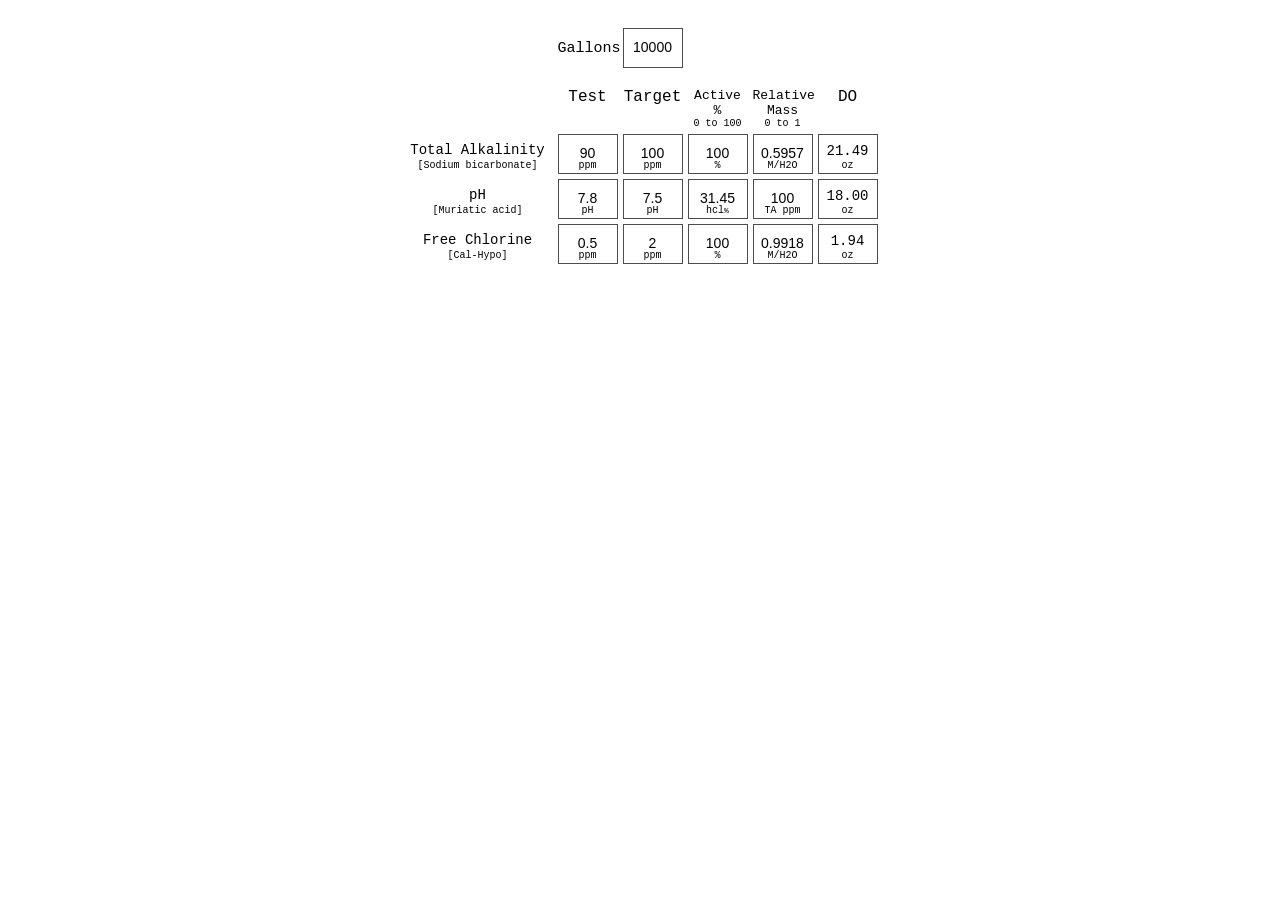
==== rpdx.html @ debb0545 "script to rpdx.js" ====
<!doctype html>
<html lang="en">
<head>
  <meta charset="utf-8">
  <meta name="viewport"
        content="width=device-width, initial-scale=1">
  <title>Pool Chemical Calculator</title>
  <style>
    :root {
      --rootpdx-blue: #1683ff;
      --rootpdx-black: #030609;
      --rootpdx-dim: #0c61bd;
      --rootpdx-trim: #4d4d4d;

      /* color: var(--rootpdx-blue);
      background-color: var(--rootpdx-black); */
      font-family:
        ui-monospace, "SFMono-Regular", Consolas, "Liberation Mono", monospace;
      /* color-scheme: dark; */
    }

    *,
    *::before,
    *::after {
      box-sizing: border-box;
    }

    output,
    input[type="number"] {
      appearance: textfield;
    }

    input[type="number"]::-webkit-inner-spin-button,
    input[type="number"]::-webkit-outer-spin-button {
      appearance: none;
      margin: 0;
    }

    .visually-hidden {
      position: absolute;
      width: 1px;
      height: 1px;
      padding: 0;
      margin: -1px;
      overflow: hidden;
      clip: rect(0, 0, 0, 0);
      white-space: nowrap;
      border: 0;
    }

    main {
      display: flex;
      justify-content: center;

      form {

        input,
        output {
          width: 100%;
          height: 100%;
          display: block;
          text-align: center;
          padding: 8px 0px 10px 0px;
          font-size: 14px;
          border: 1px solid var(--rootpdx-trim);
        }

        .row {
          display: grid;
          grid-template-columns: 150px repeat(5, 60px);
          gap: 5px;
          margin-bottom: 5px;
          height: 40px;

          .field {
            position: relative;

            .unit {
              display: block;
              width: 100%;
              text-align: center;
              font-size: x-small;
              position: absolute;
              bottom: 3px;
              left: 0px;

              .symbol {
                font-size: 8px;
              }
            }
          }

          &.volume {
            margin: 20px auto;

            .volume-units-label {
              align-self: center;
              font-size: 15px;
            }
          }

          &.heading {
            text-align: center;
            align-self: center;
            height: unset;

            .col-name,
            .col-symbol {
              display: block;
            }

            .active,
            .relative-mass {
              .col-name {
                font-size: small;
              }

              .col-symbol {
                font-size: x-small;
              }
            }
          }

          .row-label {
            text-wrap: nowrap;
            position: relative;


            span {
              display: block;
            }

            .test-name {
              width: 100%;
              height: 100%;
              display: block;
              text-align: center;
              padding: 8px 0px 10px 0px;
              font-size: 14px;
            }

            .chemical-name {
              display: block;
              width: 100%;
              text-align: center;
              font-size: x-small;
              position: absolute;
              bottom: 3px;
              left: 0px;
            }
          }
        }
      }
    }
  </style>
</head>
<body>
  <main>
    <form id="calculator">
      <div class="row volume">
        <span></span>
        <label class="visually-hidden"
               for="gallons">Gallons</label>
        <span class="volume-units-label">Gallons</span>
        <input id="gallons"
               name="gallons"
               type="number"
               min="1"
               step="any"
               required>
      </div>
      <div class="row heading">
        <span></span>
        <span>Test</span>
        <span>Target</span>
        <span class="active"><span class="col-name">Active</span><span class="col-name">%</span><span class="col-symbol">0 to 100</span></span>
        <span class="relative-mass"><span class="col-name">Relative Mass</span><span class="col-symbol">0 to 1</span></span>
        <span>DO</span>
      </div>
      <div class="row"
           role="group"
           aria-labelledby="test-name chemical-name">
        <div class="row-label">
          <span id="ta-label"
                class="test-name">Total Alkalinity</span>
          <span class="chemical-name">[Sodium bicarbonate]</span>
        </div>
        <div class="field">
          <label class="visually-hidden"
                 for="ta-test">Test (ppm)</label>
          <input id="ta-test"
                 name="ta-test"
                 type="number"
                 min="0"
                 step="any"
                 required>
          <span class="unit">ppm</span>
        </div>
        <div class="field">
          <label class="visually-hidden"
                 for="ta-target">Target (ppm)</label>
          <input id="ta-target"
                 name="ta-target"
                 type="number"
                 min="0"
                 step="any"
                 required>
          <span class="unit">ppm</span>
        </div>
        <div class="field"> <label class="visually-hidden"
                 for="ta-active">Active Ingredient % 0 to 100</label>
          <input id="ta-active"
                 name="ta-active"
                 type="number"
                 min="0"
                 max="100"
                 step="any"
                 required>
          <span class="unit">%</span>
        </div>
        <div class="field"><label class="visually-hidden"
                 for="ta-relative-mass">Relative Mass 0.00 to 1.00</label>
          <input id="ta-relative-mass"
                 name="ta-relative-mass"
                 type="number"
                 min="0"
                 max="1"
                 step="any"
                 required>
          <span class="unit">M/H2O</span>
        </div>
        <div class="field">
          <output id="ta-result"
                  for="gallons ta-test ta-target factor"
                  aria-label="Sodium bicarbonate result"
                  aria-live="polite">
            <span id="ta-result-value"
                  class="result-value"></span>
            <span id="ta-result-unit"
                  class="unit"></span>
          </output>
        </div>
      </div>
      <div class="row"
           role="group"
           aria-labelledby="ph-label">
        <div class="row-label">
          <span id="ph-label"
                class="test-name">pH</span>
          <span class="chemical-name">[Muriatic acid]</span>
        </div>
        <div class="field">
          <label class="visually-hidden"
                 for="ph-test">Test (pH)</label>
          <input id="ph-test"
                 name="ph-test"
                 type="number"
                 min="0"
                 step="any"
                 required>
          <span class="unit">pH</span>
        </div>
        <div class="field">
          <label class="visually-hidden"
                 for="ph-target">Target (pH)</label>
          <input id="ph-target"
                 name="ph_target"
                 type="number"
                 min="0"
                 step="any"
                 required>
          <span class="unit">pH</span>
        </div>
        <div class="field">
          <label class="visually-hidden"
                 for="ph-active">Active Ingredient Fraction (%)</label>
          <input id="ph-active"
                 name="ph-active"
                 type="number"
                 min="0"
                 max="100"
                 step="any"
                 required>
          <span class="unit">hcl<span class="symbol">%</span></span>
        </div>
        <div class="field">
          <label class="visually-hidden"
                 for="ph-total-alkalinity">Total Alkalinity value for Muriatic acid calculation</label>
          <input id="ph-total-alkalinity"
                 name="ph-total-alkalinity"
                 type="number"
                 min="0"
                 max="200"
                 step="any"
                 required>
          <span class="unit">TA ppm</span>
        </div>
        <div class="field">
          <output id="ph-result"
                  for="gallons ph-test ph-target factor"
                  aria-label="Muriatic acid result"
                  aria-live="polite">
            <span id="ph-result-value"
                  class="result-value"></span>
            <span id="ph-result-unit"
                  class="unit"></span>
          </output>
        </div>
      </div>
      <div class="row"
           role="group"
           aria-labelledby="cl-label">
        <div class="row-label">
          <span id="cl-label"
                class="test-name">Free Chlorine</span>
          <span class="chemical-name">[Cal-Hypo]</span>
        </div>
        <div class="field">
          <label class="visually-hidden"
                 for="cl-test">Test (ppm)</label>
          <input id="cl-test"
                 name="cl-test"
                 type="number"
                 min="0"
                 step="any"
                 required>
          <span class="unit">ppm</span>
        </div>
        <div class="field">
          <label class="visually-hidden"
                 for="cl-target">Target (ppm)</label>
          <input id="cl-target"
                 name="cl-target"
                 type="number"
                 min="0"
                 step="any"
                 required>
          <span class="unit">ppm</span>
        </div>
        <div class="field"> <label class="visually-hidden"
                 for="cl-active">Active Ingredient % 0 to 100</label>
          <input id="cl-active"
                 name="cl-active"
                 type="number"
                 min="0"
                 max="100"
                 step="any"
                 required>
          <span class="unit">%</span>
        </div>
        <div class="field"><label class="visually-hidden"
                 for="cl-relative-mass">Relative Mass 0.00 to 1.00</label>
          <input id="cl-relative-mass"
                 name="cl-relative-mass"
                 type="number"
                 min="0"
                 max="1"
                 step="any"
                 required>
          <span class="unit">M/H2O</span>
        </div>
        <div class="field">
          <output id="cl-result"
                  for="gallons cl-test cl-target factor"
                  aria-label="Sodium bicarbonate result"
                  aria-live="polite">
            <span id="cl-result-value"
                  class="result-value"></span>
            <span id="cl-result-unit"
                  class="unit"></span>
          </output>
        </div>
      </div>
    </form>
  </main>
  <script src="pool-api.js"></script>
  <script src="rpdx.js"></script>
</body>
</html>
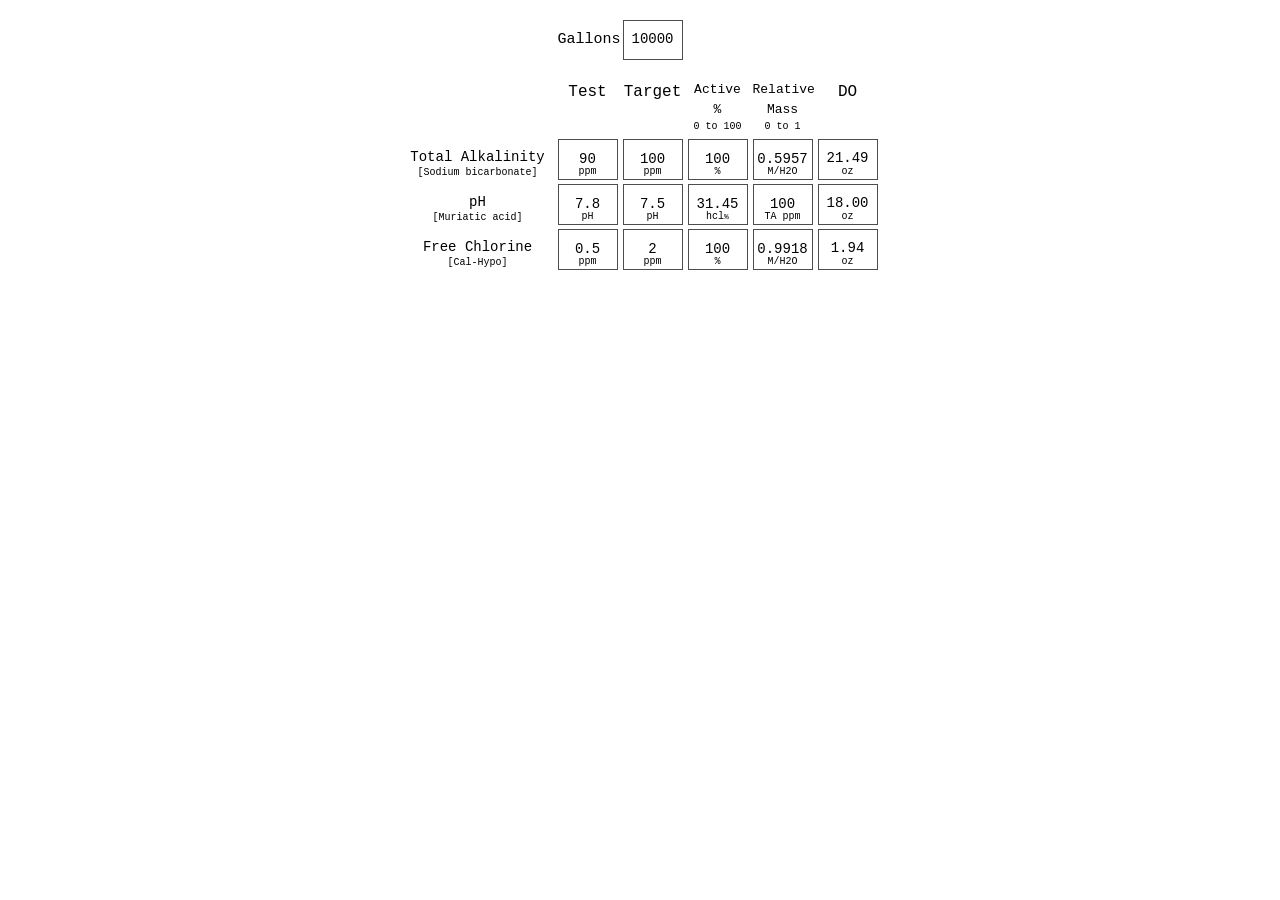
==== commit bee363f6: "Add CSS reset and layout styles for improved UI consistency" ====
--- a/rpdx.html
+++ b/rpdx.html
@@ -5,154 +5,9 @@
   <meta name="viewport"
         content="width=device-width, initial-scale=1">
   <title>Pool Chemical Calculator</title>
-  <style>
-    :root {
-      --rootpdx-blue: #1683ff;
-      --rootpdx-black: #030609;
-      --rootpdx-dim: #0c61bd;
-      --rootpdx-trim: #4d4d4d;
-
-      /* color: var(--rootpdx-blue);
-      background-color: var(--rootpdx-black); */
-      font-family:
-        ui-monospace, "SFMono-Regular", Consolas, "Liberation Mono", monospace;
-      /* color-scheme: dark; */
-    }
-
-    *,
-    *::before,
-    *::after {
-      box-sizing: border-box;
-    }
-
-    output,
-    input[type="number"] {
-      appearance: textfield;
-    }
-
-    input[type="number"]::-webkit-inner-spin-button,
-    input[type="number"]::-webkit-outer-spin-button {
-      appearance: none;
-      margin: 0;
-    }
-
-    .visually-hidden {
-      position: absolute;
-      width: 1px;
-      height: 1px;
-      padding: 0;
-      margin: -1px;
-      overflow: hidden;
-      clip: rect(0, 0, 0, 0);
-      white-space: nowrap;
-      border: 0;
-    }
-
-    main {
-      display: flex;
-      justify-content: center;
-
-      form {
-
-        input,
-        output {
-          width: 100%;
-          height: 100%;
-          display: block;
-          text-align: center;
-          padding: 8px 0px 10px 0px;
-          font-size: 14px;
-          border: 1px solid var(--rootpdx-trim);
-        }
-
-        .row {
-          display: grid;
-          grid-template-columns: 150px repeat(5, 60px);
-          gap: 5px;
-          margin-bottom: 5px;
-          height: 40px;
-
-          .field {
-            position: relative;
-
-            .unit {
-              display: block;
-              width: 100%;
-              text-align: center;
-              font-size: x-small;
-              position: absolute;
-              bottom: 3px;
-              left: 0px;
-
-              .symbol {
-                font-size: 8px;
-              }
-            }
-          }
-
-          &.volume {
-            margin: 20px auto;
-
-            .volume-units-label {
-              align-self: center;
-              font-size: 15px;
-            }
-          }
-
-          &.heading {
-            text-align: center;
-            align-self: center;
-            height: unset;
-
-            .col-name,
-            .col-symbol {
-              display: block;
-            }
-
-            .active,
-            .relative-mass {
-              .col-name {
-                font-size: small;
-              }
-
-              .col-symbol {
-                font-size: x-small;
-              }
-            }
-          }
-
-          .row-label {
-            text-wrap: nowrap;
-            position: relative;
-
-
-            span {
-              display: block;
-            }
-
-            .test-name {
-              width: 100%;
-              height: 100%;
-              display: block;
-              text-align: center;
-              padding: 8px 0px 10px 0px;
-              font-size: 14px;
-            }
-
-            .chemical-name {
-              display: block;
-              width: 100%;
-              text-align: center;
-              font-size: x-small;
-              position: absolute;
-              bottom: 3px;
-              left: 0px;
-            }
-          }
-        }
-      }
-    }
-  </style>
+  <link rel="stylesheet" href="reset.css">
+  <link rel="stylesheet" href="rootpdx-vars.css">
+  <link rel="stylesheet" href="rpdx.css">
 </head>
 <body>
   <main>
--- a/rootpdx-vars.css
+++ b/rootpdx-vars.css
@@ -0,0 +1,35 @@
+    :root {
+      --rootpdx-blue: #1683ff;
+      --rootpdx-black: #030609;
+      --rootpdx-dim: #0c61bd;
+      --rootpdx-trim: #4d4d4d;
+
+      /* color: var(--rootpdx-blue);
+      background-color: var(--rootpdx-black); */
+      font-family:
+        ui-monospace, "SFMono-Regular", Consolas, "Liberation Mono", monospace;
+      /* color-scheme: dark; */
+    }
+
+    output,
+    input[type="number"] {
+      appearance: textfield;
+    }
+
+    input[type="number"]::-webkit-inner-spin-button,
+    input[type="number"]::-webkit-outer-spin-button {
+      appearance: none;
+      margin: 0;
+    }
+
+    .visually-hidden {
+      position: absolute;
+      width: 1px;
+      height: 1px;
+      padding: 0;
+      margin: -1px;
+      overflow: hidden;
+      clip: rect(0, 0, 0, 0);
+      white-space: nowrap;
+      border: 0;
+    }
--- a/rpdx.css
+++ b/rpdx.css
@@ -0,0 +1,107 @@
+
+
+
+main {
+  display: flex;
+  justify-content: center;
+
+  form {
+
+    input,
+    output {
+      width: 100%;
+      height: 100%;
+      display: block;
+      text-align: center;
+      padding: 8px 0px 10px 0px;
+      font-size: 14px;
+      border: 1px solid var(--rootpdx-trim);
+    }
+
+    .row {
+      display: grid;
+      grid-template-columns: 150px repeat(5, 60px);
+      gap: 5px;
+      margin-bottom: 5px;
+      height: 40px;
+
+      .field {
+        position: relative;
+
+        .unit {
+          display: block;
+          width: 100%;
+          text-align: center;
+          font-size: x-small;
+          position: absolute;
+          bottom: 1px;
+          left: 0px;
+
+          .symbol {
+            font-size: 8px;
+          }
+        }
+      }
+
+      &.volume {
+        margin: 20px auto;
+
+        .volume-units-label {
+          align-self: center;
+          font-size: 15px;
+        }
+      }
+
+      &.heading {
+        text-align: center;
+        align-self: center;
+        height: unset;
+
+        .col-name,
+        .col-symbol {
+          display: block;
+        }
+
+        .active,
+        .relative-mass {
+          .col-name {
+            font-size: small;
+          }
+
+          .col-symbol {
+            font-size: x-small;
+          }
+        }
+      }
+
+      .row-label {
+        text-wrap: nowrap;
+        position: relative;
+
+
+        span {
+          display: block;
+        }
+
+        .test-name {
+          width: 100%;
+          height: 100%;
+          display: block;
+          text-align: center;
+          padding: 8px 0px 10px 0px;
+          font-size: 14px;
+        }
+
+        .chemical-name {
+          display: block;
+          width: 100%;
+          text-align: center;
+          font-size: x-small;
+          position: absolute;
+          bottom: 0px;
+          left: 0px;
+        }
+      }
+    }
+  }
+}
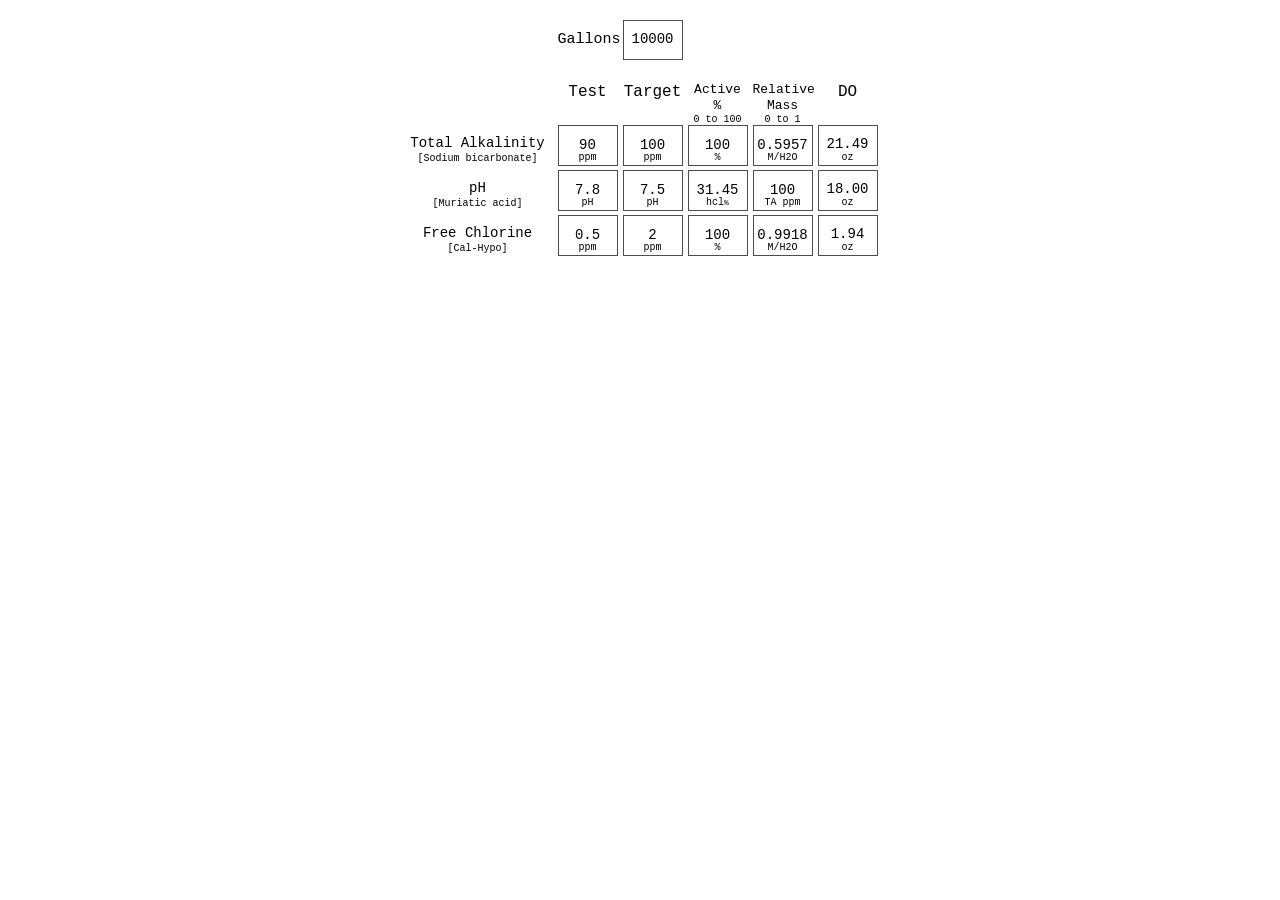
==== commit a11e729f: "Refactor heading layout and improve accessibility; adjust text for relative mass display" ====
--- a/rpdx.html
+++ b/rpdx.html
@@ -29,7 +29,7 @@
         <span>Test</span>
         <span>Target</span>
         <span class="active"><span class="col-name">Active</span><span class="col-name">%</span><span class="col-symbol">0 to 100</span></span>
-        <span class="relative-mass"><span class="col-name">Relative Mass</span><span class="col-symbol">0 to 1</span></span>
+        <span class="relative-mass"><span class="col-name">Relative</span><span class="col-name">Mass</span><span class="col-symbol">0 to 1</span></span>
         <span>DO</span>
       </div>
       <div class="row"
--- a/rpdx.css
+++ b/rpdx.css
@@ -1,12 +1,8 @@
-
-
-
 main {
   display: flex;
   justify-content: center;
 
   form {
-
     input,
     output {
       width: 100%;
@@ -55,7 +51,9 @@
       &.heading {
         text-align: center;
         align-self: center;
-        height: unset;
+
+        text-box-trim: both;
+        text-box-edge: cap alphabetic;
 
         .col-name,
         .col-symbol {
@@ -65,10 +63,12 @@
         .active,
         .relative-mass {
           .col-name {
+            height: 16px;
             font-size: small;
           }
 
           .col-symbol {
+            height: 10px;
             font-size: x-small;
           }
         }
@@ -77,7 +77,6 @@
       .row-label {
         text-wrap: nowrap;
         position: relative;
-
 
         span {
           display: block;
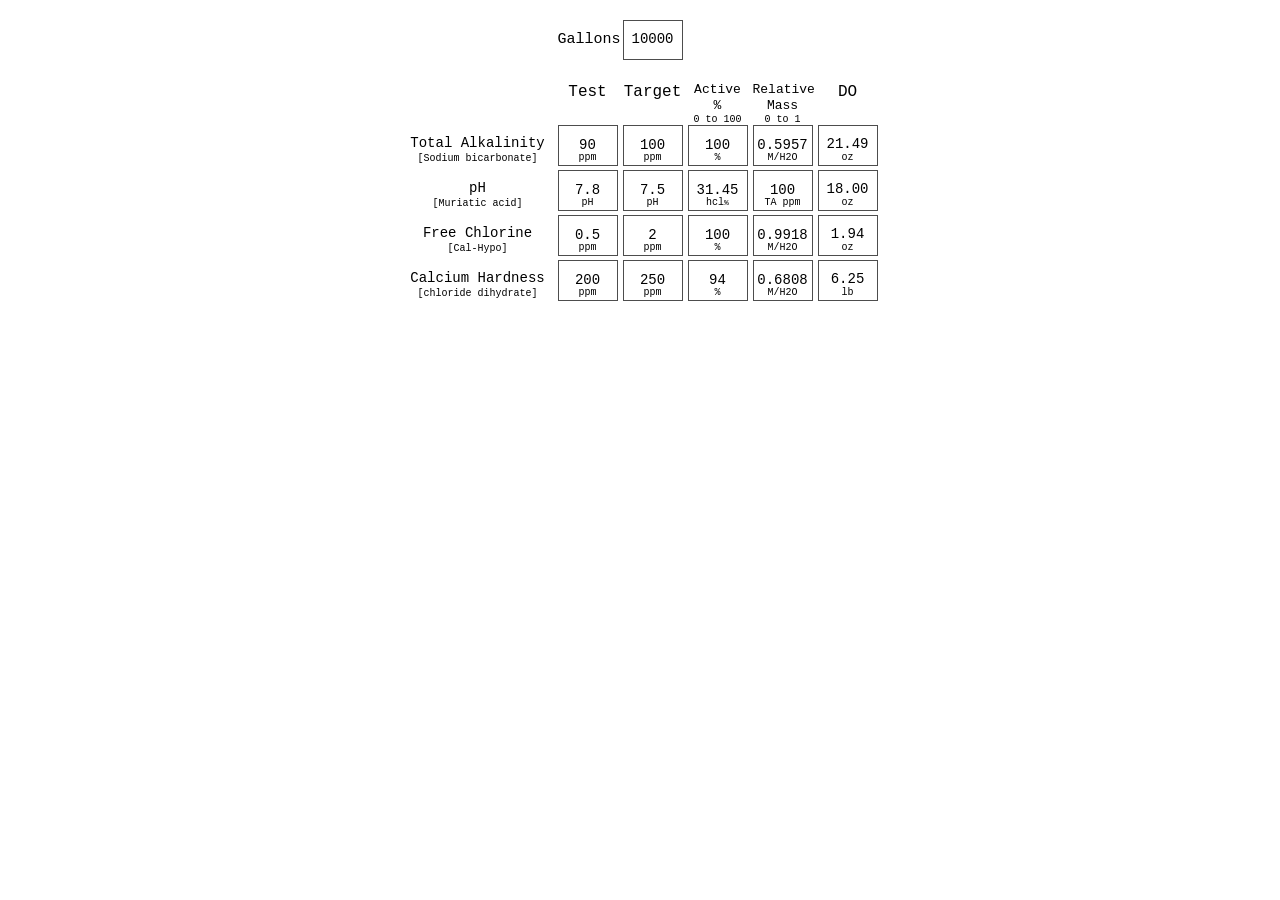
==== commit da8b1659: "Add calcium hardness calculations and update UI elements; improve accessibility with proper labels" ====
--- a/rpdx.html
+++ b/rpdx.html
@@ -217,7 +217,7 @@
         <div class="field">
           <output id="cl-result"
                   for="gallons cl-test cl-target factor"
-                  aria-label="Sodium bicarbonate result"
+                  aria-label="Free chlorine result"
                   aria-live="polite">
             <span id="cl-result-value"
                   class="result-value"></span>
@@ -226,6 +226,70 @@
           </output>
         </div>
       </div>
+      <div class="row"
+           role="group"
+           aria-labelledby="ch-label">
+        <div class="row-label">
+          <span id="ch-label"
+                class="test-name">Calcium Hardness</span>
+          <span class="chemical-name">[chloride dihydrate]</span>
+        </div>
+        <div class="field">
+          <label class="visually-hidden"
+                 for="ch-test">Test (ppm)</label>
+          <input id="ch-test"
+                 name="ch-test"
+                 type="number"
+                 min="0"
+                 step="any"
+                 required>
+          <span class="unit">ppm</span>
+        </div>
+        <div class="field">
+          <label class="visually-hidden"
+                 for="ch-target">Target (ppm)</label>
+          <input id="ch-target"
+                 name="ch-target"
+                 type="number"
+                 min="0"
+                 step="any"
+                 required>
+          <span class="unit">ppm</span>
+        </div>
+        <div class="field"> <label class="visually-hidden"
+                 for="ch-active">Active Ingredient % 0 to 100</label>
+          <input id="ch-active"
+                 name="ch-active"
+                 type="number"
+                 min="0"
+                 max="100"
+                 step="any"
+                 required>
+          <span class="unit">%</span>
+        </div>
+        <div class="field"><label class="visually-hidden"
+                 for="ch-relative-mass">Relative Mass 0.00 to 1.00</label>
+          <input id="ch-relative-mass"
+                 name="ch-relative-mass"
+                 type="number"
+                 min="0"
+                 max="1"
+                 step="any"
+                 required>
+          <span class="unit">M/H2O</span>
+        </div>
+        <div class="field">
+          <output id="ch-result"
+                  for="gallons ch-test ch-target factor"
+                  aria-label="Calcium hardness result"
+                  aria-live="polite">
+            <span id="ch-result-value"
+                  class="result-value"></span>
+            <span id="ch-result-unit"
+                  class="unit"></span>
+          </output>
+        </div>
+      </div>      
     </form>
   </main>
   <script src="pool-api.js"></script>
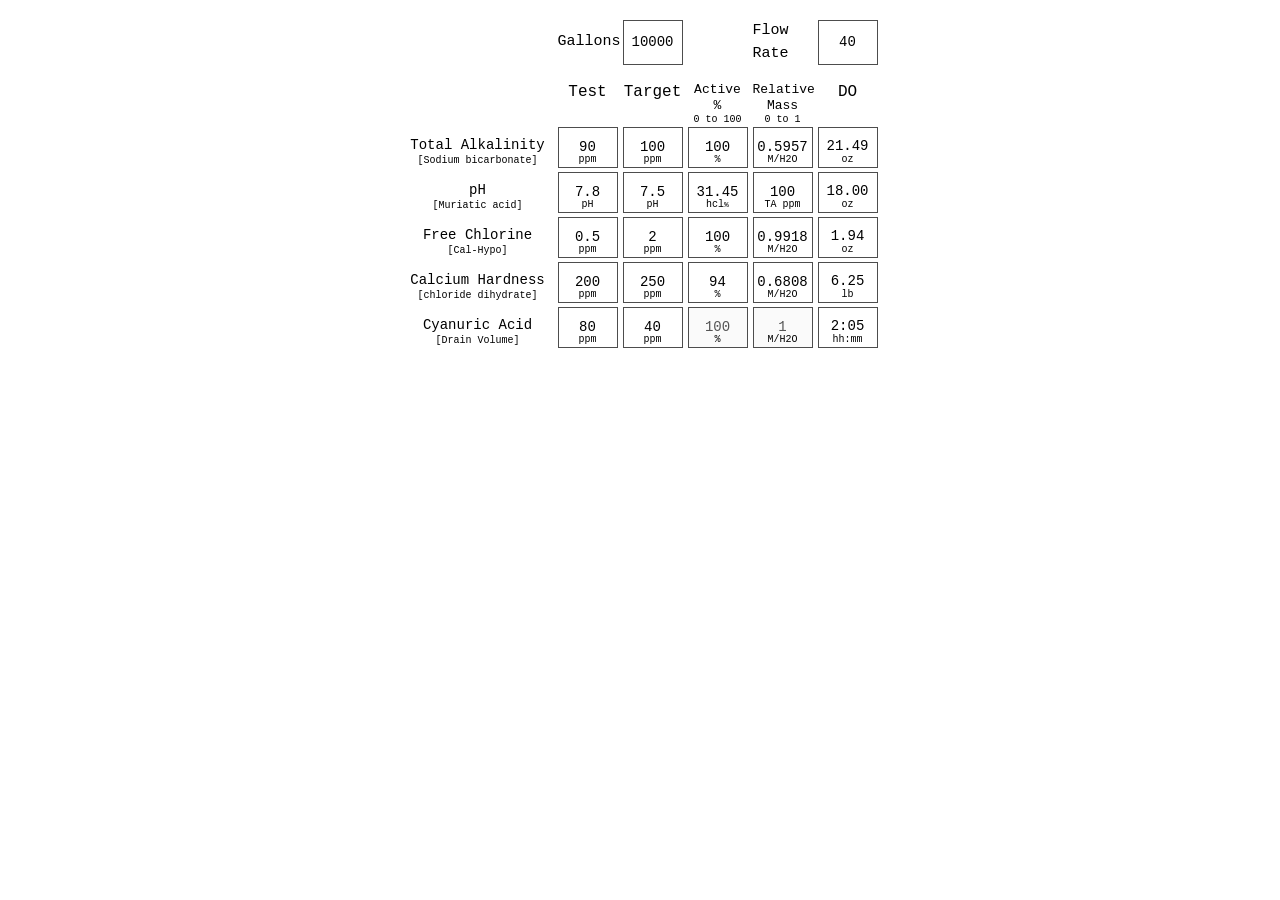
==== commit 187e6643: "Add cyanuric acid calculations and improve UI accessibility; include active ingredient and relative " ====
--- a/rpdx.html
+++ b/rpdx.html
@@ -5,9 +5,12 @@
   <meta name="viewport"
         content="width=device-width, initial-scale=1">
   <title>Pool Chemical Calculator</title>
-  <link rel="stylesheet" href="reset.css">
-  <link rel="stylesheet" href="rootpdx-vars.css">
-  <link rel="stylesheet" href="rpdx.css">
+  <link rel="stylesheet"
+        href="reset.css">
+  <link rel="stylesheet"
+        href="rootpdx-vars.css">
+  <link rel="stylesheet"
+        href="rpdx.css">
 </head>
 <body>
   <main>
@@ -23,6 +26,16 @@
                min="1"
                step="any"
                required>
+                       <span></span>
+        <label class="visually-hidden"
+               for="flow-rate">Flow Rate</label>
+        <span class="volume-units-label">Flow Rate</span>
+        <input id="flow-rate"
+               name="flow-rate"
+               type="number"
+               min="0"
+               step="any"
+               required>
       </div>
       <div class="row heading">
         <span></span>
@@ -289,7 +302,75 @@
                   class="unit"></span>
           </output>
         </div>
-      </div>      
+      </div>
+      <div class="row"
+           role="group"
+           aria-labelledby="cya-label">
+        <div class="row-label">
+          <span id="cya-label"
+                class="test-name">Cyanuric Acid</span>
+          <span class="chemical-name">[Drain Volume]</span>
+        </div>
+        <div class="field">
+          <label class="visually-hidden"
+                 for="cya-test">Test (ppm)</label>
+          <input id="cya-test"
+                 name="cya-test"
+                 type="number"
+                 min="0"
+                 step="any"
+                 required>
+          <span class="unit">ppm</span>
+        </div>
+        <div class="field">
+          <label class="visually-hidden"
+                 for="cya-target">Target (ppm)</label>
+          <input id="cya-target"
+                 name="cya-target"
+                 type="number"
+                 min="0"
+                 step="any"
+                 required>
+          <span class="unit">ppm</span>
+        </div>
+        <div class="field"> <label class="visually-hidden"
+                 for="cya-active">Active Ingredient % 0 to 100</label>
+          <input id="cya-active"
+                 name="cya-active"
+                 type="number"
+                 min="0"
+                 max="100"
+                 value="100"
+                 disabled
+                 step="any"
+                 required>
+          <span class="unit">%</span>
+        </div>
+        <div class="field"><label class="visually-hidden"
+                 for="cya-relative-mass">Relative Mass 0.00 to 1.00</label>
+          <input id="cya-relative-mass"
+                 name="cya-relative-mass"
+                 type="number"
+                 min="0"
+                 max="1"
+                 value="1"
+                 disabled
+                 step="any"
+                 required>
+          <span class="unit">M/H2O</span>
+        </div>
+        <div class="field">
+          <output id="cya-result"
+                  for="gallons cya-test cya-target factor"
+                  aria-label="Water volume to remove"
+                  aria-live="polite">
+            <span id="cya-result-value"
+                  class="result-value"></span>
+            <span id="cya-result-unit"
+                  class="unit"></span>
+          </output>
+        </div>
+      </div>
     </form>
   </main>
   <script src="pool-api.js"></script>
--- a/rpdx.css
+++ b/rpdx.css
@@ -51,9 +51,7 @@
       &.heading {
         text-align: center;
         align-self: center;
-
-        text-box-trim: both;
-        text-box-edge: cap alphabetic;
+        margin-bottom: 7px;
 
         .col-name,
         .col-symbol {
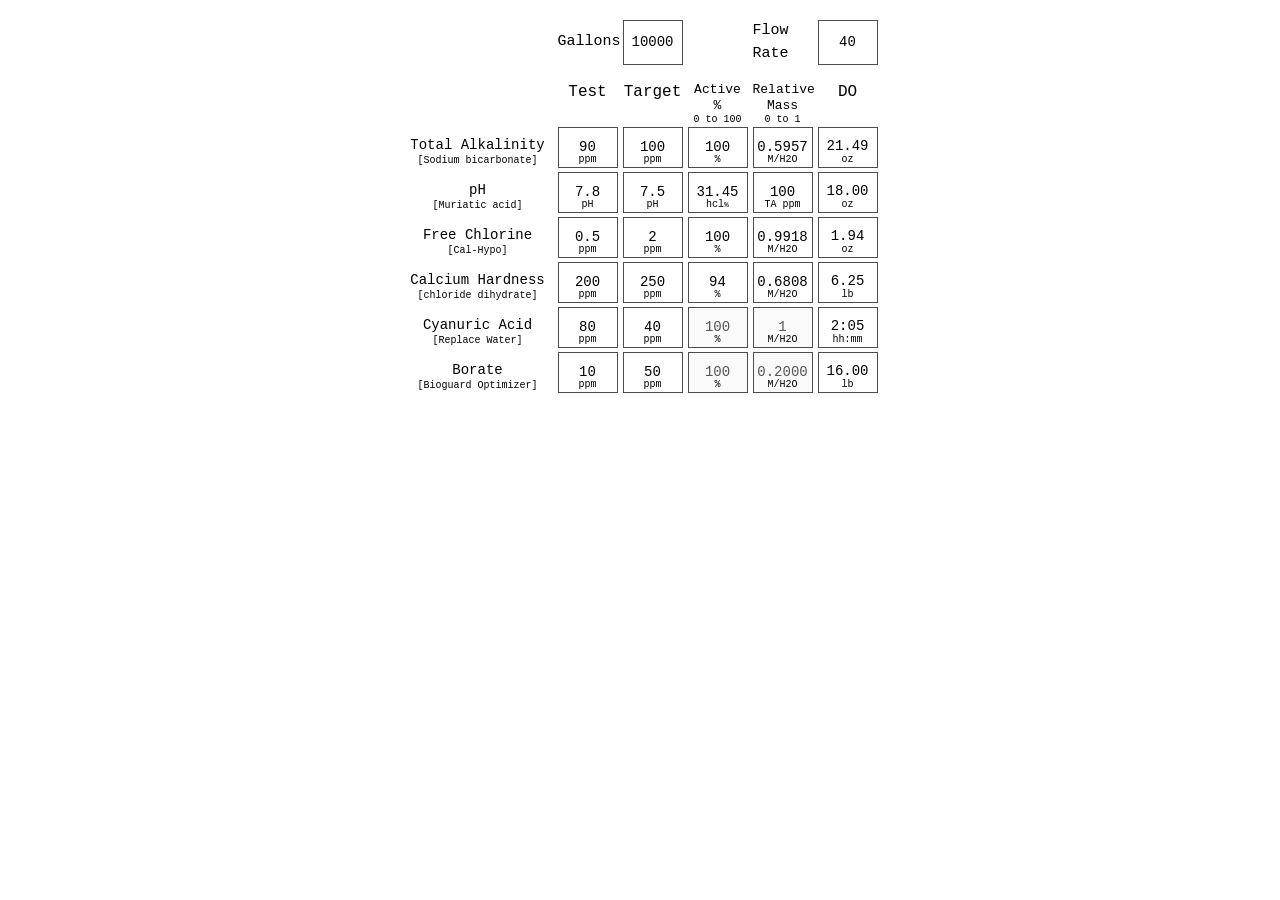
==== commit a32f95b3: "Add borate calculations and update related UI elements; improve accessibility with proper labels" ====
--- a/rpdx.html
+++ b/rpdx.html
@@ -99,8 +99,8 @@
         </div>
         <div class="field">
           <output id="ta-result"
-                  for="gallons ta-test ta-target factor"
-                  aria-label="Sodium bicarbonate result"
+                  for="gallons ta-test ta-target ta-relative-mass"
+                  aria-label="Sodium bicarbonate for target total alkalinity"
                   aria-live="polite">
             <span id="ta-result-value"
                   class="result-value"></span>
@@ -165,8 +165,8 @@
         </div>
         <div class="field">
           <output id="ph-result"
-                  for="gallons ph-test ph-target factor"
-                  aria-label="Muriatic acid result"
+                  for="gallons ph-test ph-target ph-total-alkalinity"
+                  aria-label="Muriatic acid for target pH"
                   aria-live="polite">
             <span id="ph-result-value"
                   class="result-value"></span>
@@ -229,8 +229,8 @@
         </div>
         <div class="field">
           <output id="cl-result"
-                  for="gallons cl-test cl-target factor"
-                  aria-label="Free chlorine result"
+                  for="gallons cl-test cl-target cl-relative-mass"
+                  aria-label="Free chlorine for target ppm"
                   aria-live="polite">
             <span id="cl-result-value"
                   class="result-value"></span>
@@ -293,8 +293,8 @@
         </div>
         <div class="field">
           <output id="ch-result"
-                  for="gallons ch-test ch-target factor"
-                  aria-label="Calcium hardness result"
+                  for="gallons ch-test ch-target ch-relative-mass"
+                  aria-label="Calcium for target hardness"
                   aria-live="polite">
             <span id="ch-result-value"
                   class="result-value"></span>
@@ -309,7 +309,7 @@
         <div class="row-label">
           <span id="cya-label"
                 class="test-name">Cyanuric Acid</span>
-          <span class="chemical-name">[Drain Volume]</span>
+          <span class="chemical-name">[Replace Water]</span>
         </div>
         <div class="field">
           <label class="visually-hidden"
@@ -361,12 +361,78 @@
         </div>
         <div class="field">
           <output id="cya-result"
-                  for="gallons cya-test cya-target factor"
-                  aria-label="Water volume to remove"
+                  for="gallons cya-test cya-target cya-relative-mass"
+                  aria-label="Water volume to replace for target cya"
                   aria-live="polite">
             <span id="cya-result-value"
                   class="result-value"></span>
             <span id="cya-result-unit"
+                  class="unit"></span>
+          </output>
+        </div>
+      </div>
+      <div class="row"
+           role="group"
+           aria-labelledby="borate-label">
+        <div class="row-label">
+          <span id="borate-label"
+                class="test-name">Borate</span>
+          <span class="chemical-name">[Bioguard Optimizer]</span>
+        </div>
+        <div class="field">
+          <label class="visually-hidden"
+                 for="borate-test">Test (ppm)</label>
+          <input id="borate-test"
+                 name="borate-test"
+                 type="number"
+                 min="0"
+                 step="any"
+                 required>
+          <span class="unit">ppm</span>
+        </div>
+        <div class="field">
+          <label class="visually-hidden"
+                 for="borate-target">Target (ppm)</label>
+          <input id="borate-target"
+                 name="borate-target"
+                 type="number"
+                 min="0"
+                 step="any"
+                 required>
+          <span class="unit">ppm</span>
+        </div>
+        <div class="field"><label class="visually-hidden"
+                 for="borate-active">Active Ingredient % 0 to 100</label>
+          <input id="borate-active"
+                 name="borate-active"
+                 type="number"
+                 min="0"
+                 max="100"
+                 disabled
+                 step="any"
+                 required>
+          <span class="unit">%</span>
+        </div>
+        <div class="field"><label class="visually-hidden"
+                 for="borate-relative-mass">Relative Mass 0.00 to 1.00</label>
+          <input id="borate-relative-mass"
+                 name="borate-relative-mass"
+                 type="number"
+                 min="0"
+                 max="1"
+                 disabled
+                 step="any"
+                 required>
+          <span class="unit">M/H2O</span>
+        </div>
+        <div class="field">
+          <output id="borate-result"
+                  for="gallons borate-test borate-target flow-rate"
+                  aria-label="Add for target borate ppm"
+                  aria-live="polite">
+            <span id="borate-result-value"
+                  class="result-value"></span>
+            <span id="borate-result-unit"
                   class="unit"></span>
           </output>
         </div>
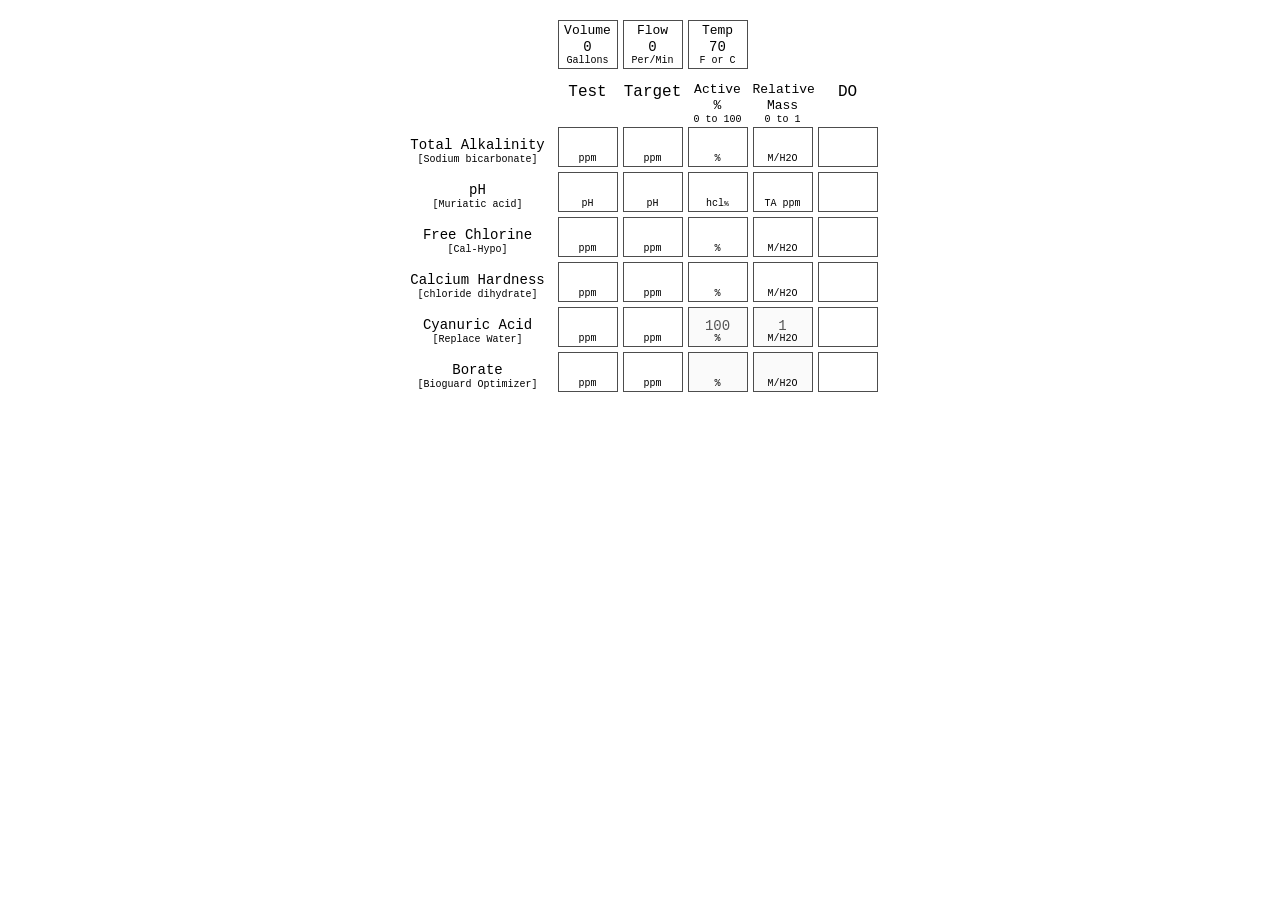
==== commit bcd0077a: "Add volume, flow, and temperature fields with improved layout and accessibility" ====
--- a/rpdx.html
+++ b/rpdx.html
@@ -15,27 +15,48 @@
 <body>
   <main>
     <form id="calculator">
-      <div class="row volume">
-        <span></span>
-        <label class="visually-hidden"
-               for="gallons">Gallons</label>
-        <span class="volume-units-label">Gallons</span>
-        <input id="gallons"
-               name="gallons"
-               type="number"
-               min="1"
-               step="any"
-               required>
-                       <span></span>
-        <label class="visually-hidden"
-               for="flow-rate">Flow Rate</label>
-        <span class="volume-units-label">Flow Rate</span>
-        <input id="flow-rate"
-               name="flow-rate"
-               type="number"
-               min="0"
-               step="any"
-               required>
+      <div class="row shared-properties">
+        <span>
+        </span>
+        <div class="field">
+          <span class="top-field-info">Volume</span>
+          <label class="visually-hidden"
+                 for="water-volume">Water Volume</label>
+          <input id="water-volume"
+                 name="water-volume"
+                 type="number"
+                 value="0"
+                 min="0"
+                 step="any"
+                 required>
+          <span id="water-volume-unit" class="unit">Gallons</span>
+        </div>
+        <div class="field">
+          <span class="top-field-info">Flow</span>
+          <label class="visually-hidden"
+                 for="flow-rate">Flow Rate</label>
+          <input id="flow-rate"
+                 name="flow-rate"
+                 type="number"
+                 value="0"
+                 min="0"
+                 step="any"
+                 required>
+          <span id="flow-rate-unit" class="unit">Per/Min</span>
+        </div>
+        <div class="field">
+          <span class="top-field-info">Temp</span>
+          <label class="visually-hidden"
+                 for="temperature">Temperature</label>
+          <input id="temperature"
+                 name="temperature"
+                 type="number"
+                 value="70"
+                 min="0"
+                 step="any"
+                 required>
+          <span id="temperature-unit" class="unit">F or C</span>
+        </div>        
       </div>
       <div class="row heading">
         <span></span>
@@ -99,7 +120,7 @@
         </div>
         <div class="field">
           <output id="ta-result"
-                  for="gallons ta-test ta-target ta-relative-mass"
+                  for="water-volume ta-test ta-target ta-relative-mass"
                   aria-label="Sodium bicarbonate for target total alkalinity"
                   aria-live="polite">
             <span id="ta-result-value"
@@ -165,7 +186,7 @@
         </div>
         <div class="field">
           <output id="ph-result"
-                  for="gallons ph-test ph-target ph-total-alkalinity"
+                  for="water-volume ph-test ph-target ph-total-alkalinity"
                   aria-label="Muriatic acid for target pH"
                   aria-live="polite">
             <span id="ph-result-value"
@@ -229,7 +250,7 @@
         </div>
         <div class="field">
           <output id="cl-result"
-                  for="gallons cl-test cl-target cl-relative-mass"
+                  for="water-volume cl-test cl-target cl-relative-mass"
                   aria-label="Free chlorine for target ppm"
                   aria-live="polite">
             <span id="cl-result-value"
@@ -293,7 +314,7 @@
         </div>
         <div class="field">
           <output id="ch-result"
-                  for="gallons ch-test ch-target ch-relative-mass"
+                  for="water-volume ch-test ch-target ch-relative-mass"
                   aria-label="Calcium for target hardness"
                   aria-live="polite">
             <span id="ch-result-value"
@@ -361,7 +382,7 @@
         </div>
         <div class="field">
           <output id="cya-result"
-                  for="gallons cya-test cya-target cya-relative-mass"
+                  for="water-volume cya-test cya-target cya-relative-mass"
                   aria-label="Water volume to replace for target cya"
                   aria-live="polite">
             <span id="cya-result-value"
@@ -427,7 +448,7 @@
         </div>
         <div class="field">
           <output id="borate-result"
-                  for="gallons borate-test borate-target flow-rate"
+                  for="water-volume borate-test borate-target flow-rate"
                   aria-label="Add for target borate ppm"
                   aria-live="polite">
             <span id="borate-result-value"
--- a/rpdx.css
+++ b/rpdx.css
@@ -23,6 +23,15 @@
 
       .field {
         position: relative;
+        .top-field-info {
+          display: block;
+          width: 100%;
+          text-align: center;
+          font-size: small;
+          position: absolute;
+          top: 1px;
+          left: 0px;
+        }
 
         .unit {
           display: block;
@@ -39,12 +48,12 @@
         }
       }
 
-      &.volume {
+      &.shared-properties {
         margin: 20px auto;
 
-        .volume-units-label {
-          align-self: center;
-          font-size: 15px;
+        input {
+          padding-top: 18px;
+          padding-bottom: 13px;
         }
       }
 
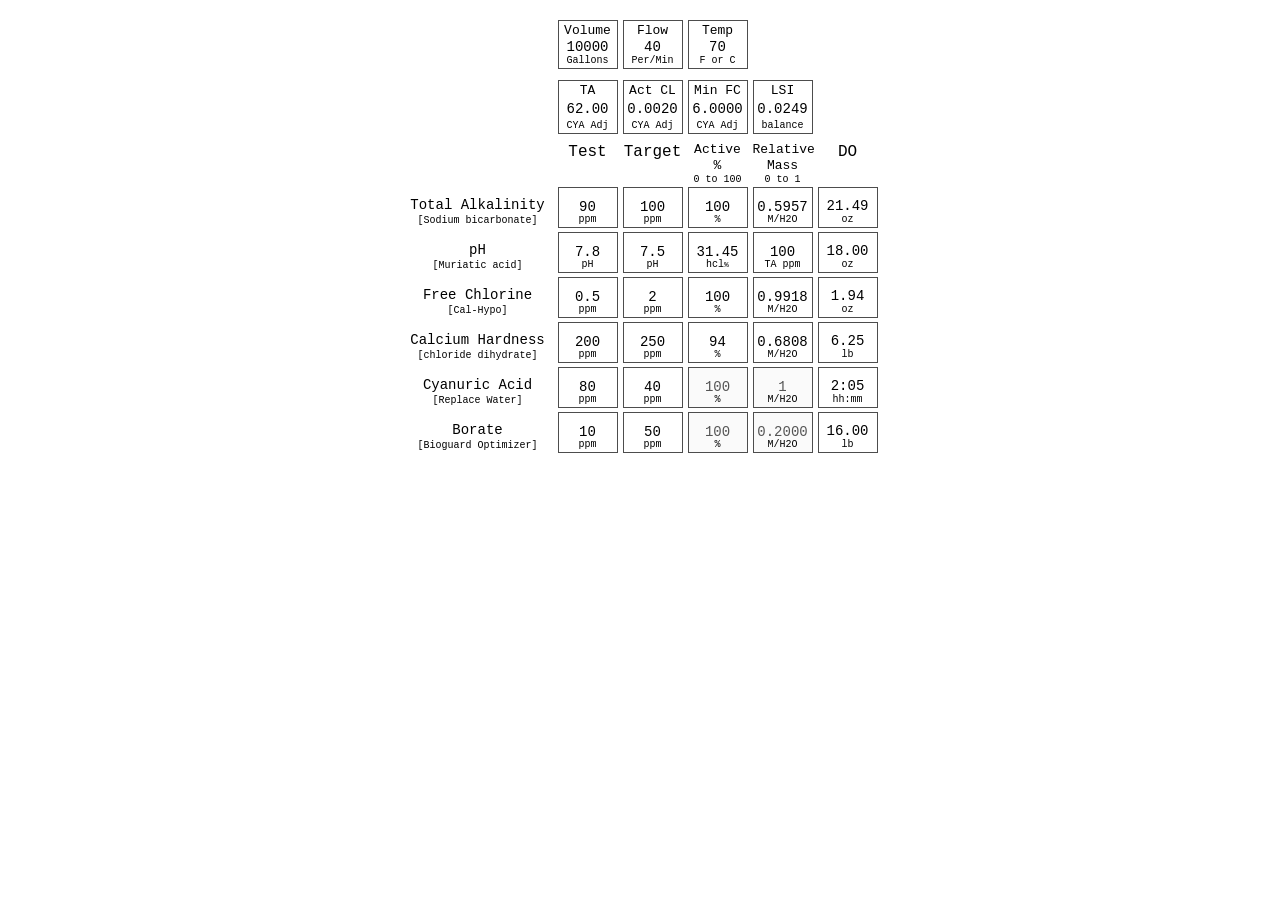
==== commit f6c83b84: "Add calculations for CYA-adjusted total alkalinity, active chlorine, minimum FC, and LSI; update inp" ====
--- a/rpdx.html
+++ b/rpdx.html
@@ -29,7 +29,8 @@
                  min="0"
                  step="any"
                  required>
-          <span id="water-volume-unit" class="unit">Gallons</span>
+          <span id="water-volume-unit"
+                class="unit">Gallons</span>
         </div>
         <div class="field">
           <span class="top-field-info">Flow</span>
@@ -42,7 +43,8 @@
                  min="0"
                  step="any"
                  required>
-          <span id="flow-rate-unit" class="unit">Per/Min</span>
+          <span id="flow-rate-unit"
+                class="unit">Per/Min</span>
         </div>
         <div class="field">
           <span class="top-field-info">Temp</span>
@@ -55,8 +57,61 @@
                  min="0"
                  step="any"
                  required>
-          <span id="temperature-unit" class="unit">F or C</span>
-        </div>        
+          <span id="temperature-unit"
+                class="unit">F or C</span>
+        </div>
+      </div>
+      <div class="row shared-properties">
+        <span>
+        </span>
+        <div class="field">
+          <span class="top-field-info">TA</span>
+          <output id="cya-adjusted-ta-result"
+                  for="ph-test ta-test cya-test"
+                  aria-label="CYA adjusted alkalinity"
+                  aria-live="polite">
+            <span id="cya-adjusted-ta-result-value"
+                  class="result-value">-</span>
+            <span id="cya-adjusted-ta-result-unit"
+                  class="unit">CYA Adj</span>
+          </output>
+        </div>
+        <div class="field">
+          <span class="top-field-info">Act CL</span>
+          <output id="cya-adjusted-fc"
+                  for="fc-test cya-test"
+                  aria-label="CYA adjusted active chlorine"
+                  aria-live="polite">
+            <span id="cya-adjusted-fc-result-value"
+                  class="result-value">-</span>
+            <span id="cya-adjusted-fc-result-unit"
+                  class="unit">CYA Adj</span>
+          </output>
+        </div>
+        <div class="field">
+          <span class="top-field-info">Min FC</span>
+          <output id="cya-adjusted-min-fc"
+                  for="fc-test cya-test"
+                  aria-label="CYA adjusted recommended minimum free chlorine"
+                  aria-live="polite">
+            <span id="cya-adjusted-min-fc-result-value"
+                  class="result-value">-</span>
+            <span id="cya-adjusted-min-fc-result-unit"
+                  class="unit">CYA Adj</span>
+          </output>
+        </div>
+        <div class="field">
+          <span class="top-field-info">LSI</span>
+          <output id="calculated-lsi"
+                  for="fc-test cya-test ph-test ta-test temperature"
+                  aria-label=" Langelier Saturation Index (LSI)"
+                  aria-live="polite">
+            <span id="calculated-lsi-result-value"
+                  class="result-value">-</span>
+            <span id="calculated-lsi-result-unit"
+                  class="unit">balance</span>
+          </output>
+        </div>
       </div>
       <div class="row heading">
         <span></span>
--- a/rpdx.css
+++ b/rpdx.css
@@ -51,7 +51,8 @@
       &.shared-properties {
         margin: 20px auto;
 
-        input {
+        input,
+        output {
           padding-top: 18px;
           padding-bottom: 13px;
         }
